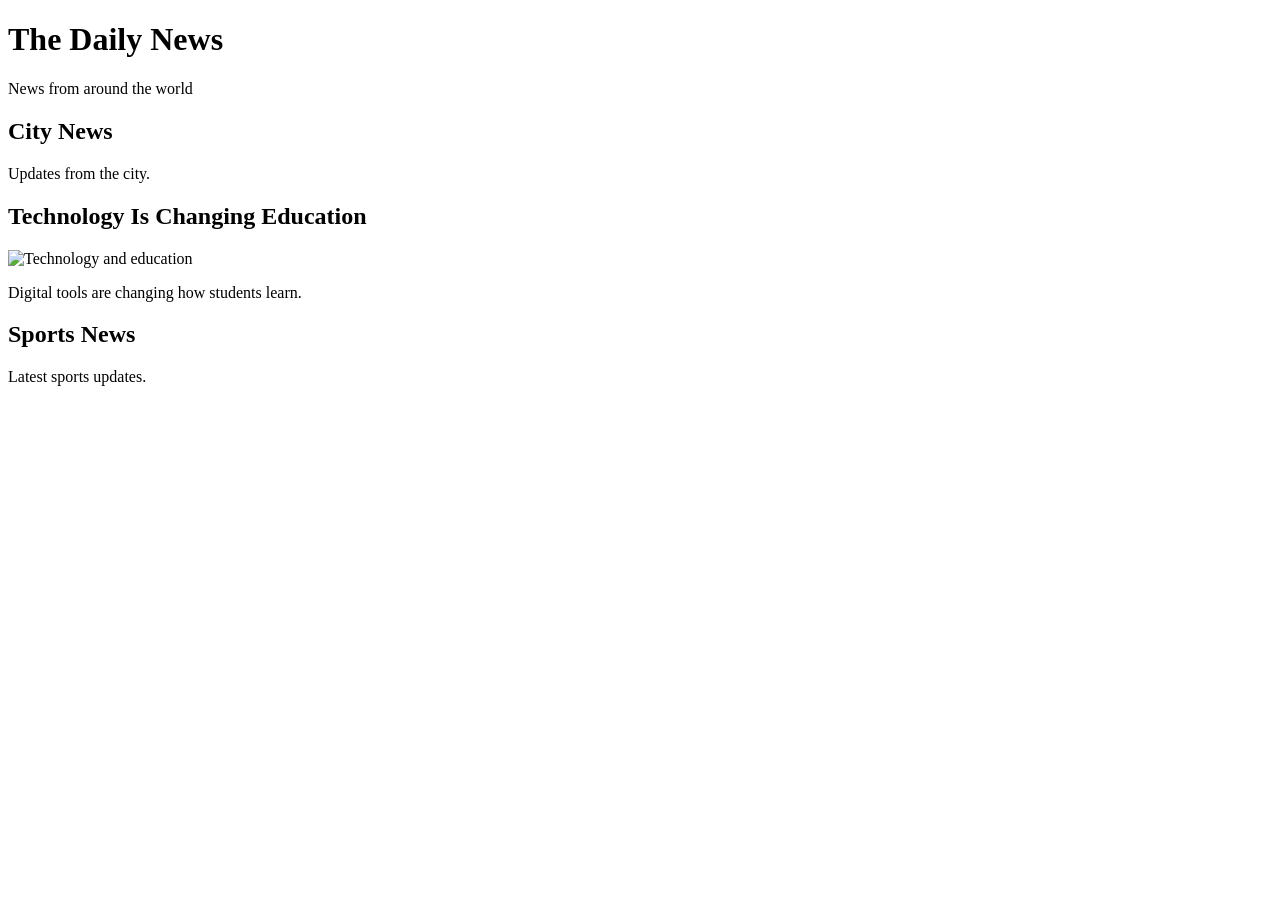
==== P11/index.html @ 575ec5b2 "Add P11/index.html" ====
<!DOCTYPE html>
<html lang="en"><head><meta charset="UTF-8"><meta name="viewport" content="width=device-width, initial-scale=1.0"><title>The Daily News</title><link rel="stylesheet" href="style.css"></head>
<body><header><h1>The Daily News</h1><p>News from around the world</p></header>
<main class="news-grid"><article><h2>City News</h2><p>Updates from the city.</p></article><article class="main-news"><h2>Technology Is Changing Education</h2><img src="https://placehold.co/700x300" alt="Technology and education"><p>Digital tools are changing how students learn.</p></article><article><h2>Sports News</h2><p>Latest sports updates.</p></article></main></body></html>
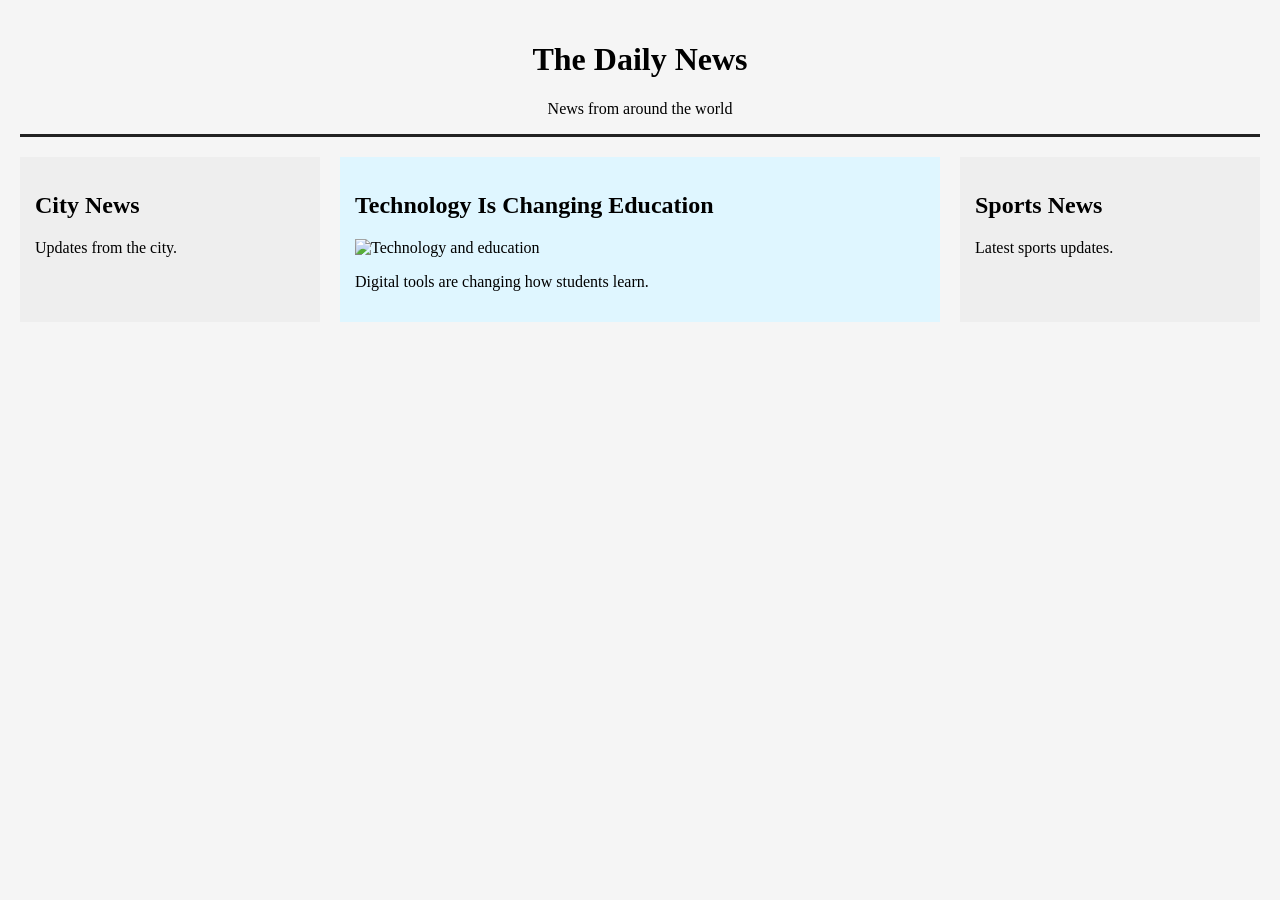
==== commit 926faf98: "index.html update" ====
--- a/P11/index.html
+++ b/P11/index.html
@@ -1,4 +1,27 @@
 <!DOCTYPE html>
-<html lang="en"><head><meta charset="UTF-8"><meta name="viewport" content="width=device-width, initial-scale=1.0"><title>The Daily News</title><link rel="stylesheet" href="style.css"></head>
-<body><header><h1>The Daily News</h1><p>News from around the world</p></header>
-<main class="news-grid"><article><h2>City News</h2><p>Updates from the city.</p></article><article class="main-news"><h2>Technology Is Changing Education</h2><img src="https://placehold.co/700x300" alt="Technology and education"><p>Digital tools are changing how students learn.</p></article><article><h2>Sports News</h2><p>Latest sports updates.</p></article></main></body></html>+<html lang="en">
+  <head>
+    <meta charset="UTF-8">
+    <meta name="viewport" content="width=device-width, initial-scale=1.0">
+    <title>The Daily News</title>
+    <link rel="stylesheet" href="style.css">
+  </head>
+<body>
+  <header>
+    <h1>The Daily News</h1>
+    <p>News from around the world</p>
+  </header>
+<main class="news-grid">
+  <article>
+    <h2>City News</h2>
+    <p>Updates from the city.</p>
+  </article><article class="main-news">
+    <h2>Technology Is Changing Education</h2>
+    <img src="https://placehold.co/700x300" alt="Technology and education">
+    <p>Digital tools are changing how students learn.</p></article><article>
+      <h2>Sports News</h2>
+      <p>Latest sports updates.</p>
+    </article>
+</main>
+</body>
+</html>
--- a/P11/style.css
+++ b/P11/style.css
@@ -0,0 +1 @@
+*{box-sizing:border-box}body{margin:0;padding:20px;font-family:Georgia,serif;background:#f5f5f5}header{text-align:center;border-bottom:3px solid #222;margin-bottom:20px}.news-grid{display:grid;grid-template-columns:1fr 2fr 1fr;gap:20px}.news-grid article{padding:15px;background:#eee}.news-grid .main-news{background:#dff6ff}.news-grid img{width:100%;height:auto}@media(max-width:700px){.news-grid{grid-template-columns:1fr}}
